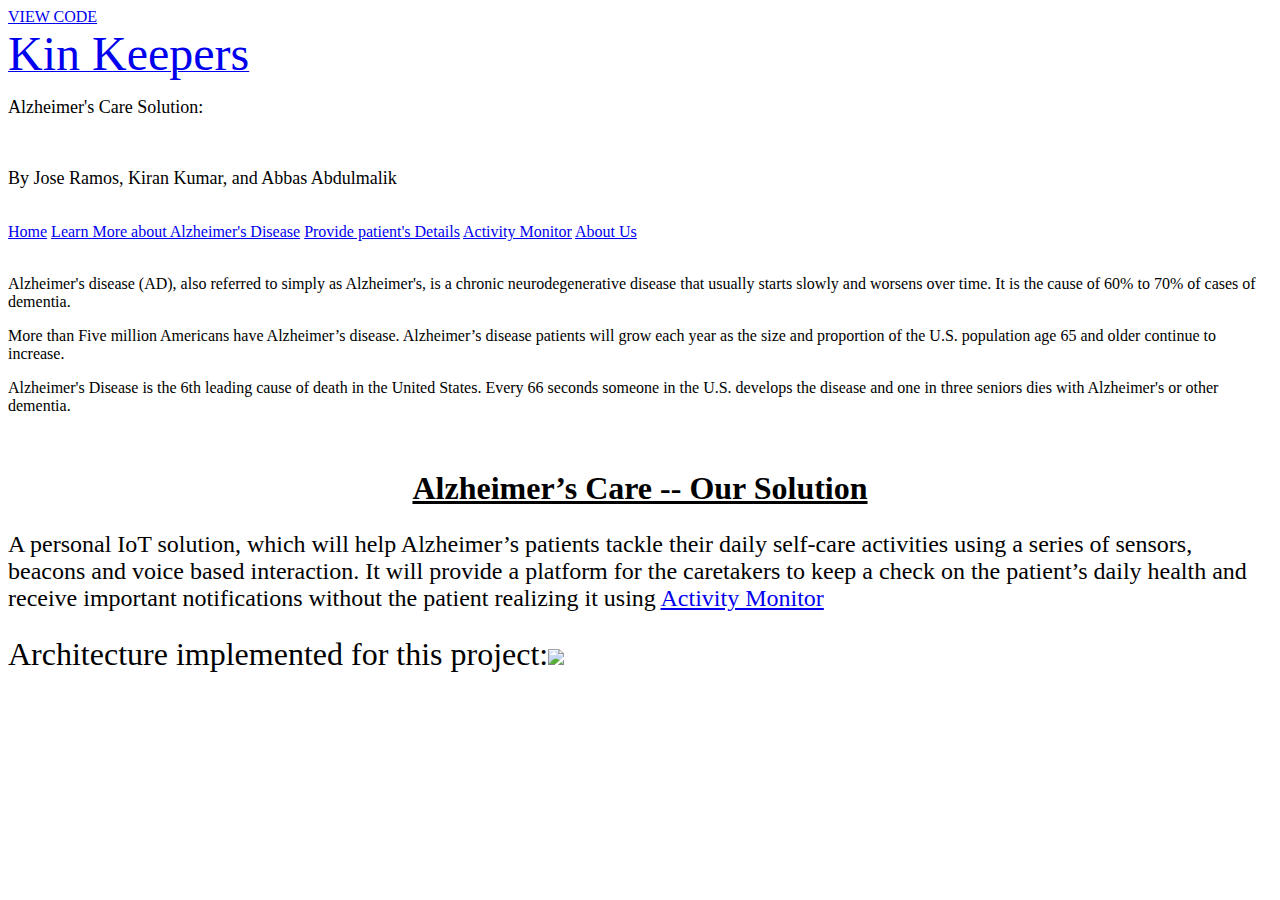
==== index.html @ 31127434 "removed test file" ====
<!DOCTYPE html>
<html>
  <meta name="viewport" content="width=device-width, initial-scale=1">
	<link rel="stylesheet" href="AlzCare.css">
  <script src="https://ajax.googleapis.com/ajax/libs/jquery/3.5.1/jquery.min.js"></script>
	
	<body>
    <div class="jointlink">
          <a href="https://github.com/O2G/Kin-Keepers">VIEW CODE</a>
    </div>
		<div class="w3-container w3-orange w3-text-white p">
			<a href="home.html"><font size="7">Kin Keepers</font></a>
			<p><font size="4">Alzheimer's Care Solution: </font></p> 
			</div>
			<br>
				<div class="w3-container w3-blue w3-text-white">
				<p class="p"><font size="4">By Jose Ramos, Kiran Kumar, and Abbas Abdulmalik</font></p> 
				</div>
					<br>
						<div class="p">
						<a href="home.html" class="w3-btn  w3-text-deep-orange">Home</a>
						<a href="https://en.wikipedia.org/wiki/Alzheimer%27s_disease" class="w3-btn  w3-text-deep-orange">Learn More about Alzheimer's Disease</a>
						<a href="Enterdetails.html" class="w3-btn  w3-text-deep-orange"> Provide patient's Details</a>
						<a href="info.html" class="w3-btn  w3-text-deep-orange"> Activity Monitor</a>
						<a href="Aboutus.html" class="w3-btn  w3-text-deep-orange"> About Us</a>
						</div>
					<br>

						<div class="w3-third w3-light-blue">
						<p class="p">Alzheimer's disease (AD), also referred to simply as Alzheimer's, is a chronic neurodegenerative disease that usually starts slowly and worsens over time. It is the cause of 60% to 70% of cases of dementia.</p>
						</div>
							<div class="w3-third w3-blue">
							<p class="p">More than Five million Americans have Alzheimer’s disease. Alzheimer’s disease patients will grow each year as the size and proportion of the U.S. population age 65 and older continue to increase.</p>
							</div>
								<div class="w3-third w3-light-blue">
									<p class="p">
										Alzheimer's Disease is the 6th leading cause of death in the United States. Every 66 seconds someone in the U.S. develops the disease and one in three seniors dies with Alzheimer's or other dementia.
									</p>
								</div>
									<br>
										<div align="center">
											<h1><u><b>Alzheimer’s Care -- Our Solution</b></u></h1>
										</div>
											<div class="p"><font size="5px">
											<p>A personal IoT solution, which will help Alzheimer’s patients tackle their  daily self-care activities using a series of sensors, beacons and voice based interaction. It will provide a platform for the caretakers to keep a check on the patient’s daily health and receive important notifications without the patient realizing it using <a href="info.html" > Activity Monitor</a>
											</p>
											</font>
										</div>
											<div class="p"><p><font size="6px">Architecture implemented for this project:</font><img class="resize" src="a.jpg"></p>
											</div>
	</body>
</html>
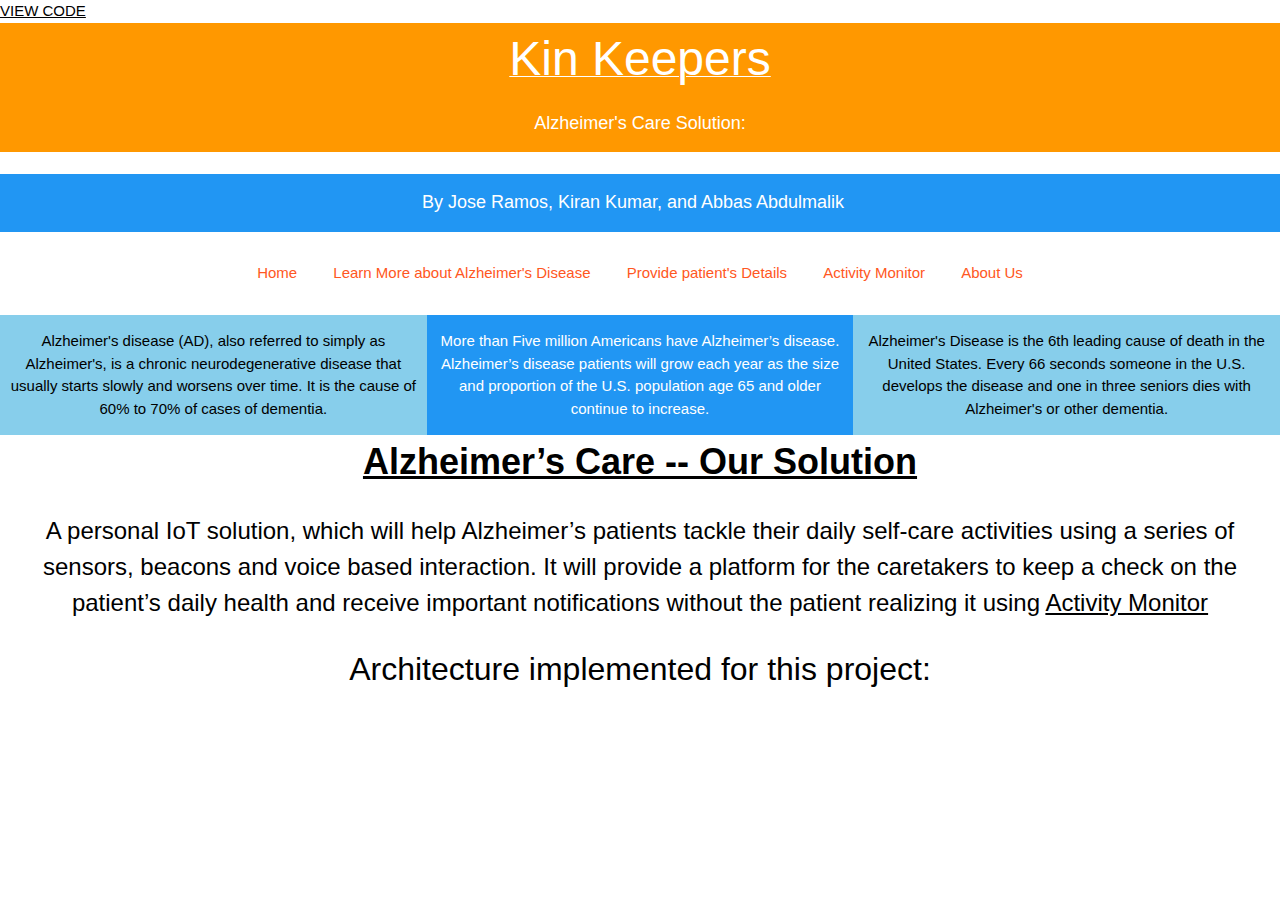
==== commit e69c7207: "foobar" ====
--- a/index.html
+++ b/index.html
@@ -1,8 +1,15 @@
 <!DOCTYPE html>
 <html>
   <meta name="viewport" content="width=device-width, initial-scale=1">
-	<link rel="stylesheet" href="AlzCare.css">
+	<link rel="stylesheet" href="kinkeepers.css">
   <script src="https://ajax.googleapis.com/ajax/libs/jquery/3.5.1/jquery.min.js"></script>
+  <style> 
+    .archimage{
+      background-image: url("https://cdn.glitch.com/2f2856d2-f43d-44ac-96ab-3651ca73cabe%2FKK-Project-Architecture.jpg?v=1618769080860");
+      background-size: contain;
+      background-position: center;  
+    }
+  </style>
 	
 	<body>
     <div class="jointlink">
@@ -46,7 +53,10 @@
 											</p>
 											</font>
 										</div>
-											<div class="p"><p><font size="6px">Architecture implemented for this project:</font><img class="resize" src="a.jpg"></p>
-											</div>
+											<div class="p"><p><font size="6px">Architecture implemented for this project:</font>
+                        <div class="archimage">
+                        
+                        </div>
+                        </p></div>
 	</body>
 </html>--- a/kinkeepers.css
+++ b/kinkeepers.css
@@ -0,0 +1,221 @@
+/* W3.CSS 4.03 Mar 2017 by Jan Egil and Borge Refsnes */
+html{box-sizing:border-box}*,*:before,*:after{box-sizing:inherit}
+/* Extract from normalize.css by Nicolas Gallagher and Jonathan Neal git.io/normalize */
+html{-ms-text-size-adjust:100%;-webkit-text-size-adjust:100%}body{margin:0}
+article,aside,details,figcaption,figure,footer,header,main,menu,nav,section,summary{display:block}
+audio,canvas,progress,video{display:inline-block}progress{vertical-align:baseline}
+audio:not([controls]){display:none;height:0}[hidden],template{display:none}
+a{background-color:transparent;-webkit-text-decoration-skip:objects}
+a:active,a:hover{outline-width:0}abbr[title]{border-bottom:none;text-decoration:underline;text-decoration:underline dotted}
+dfn{font-style:italic}mark{background:#ff0;color:#000}
+small{font-size:80%}sub,sup{font-size:75%;line-height:0;position:relative;vertical-align:baseline}
+sub{bottom:-0.25em}sup{top:-0.5em}figure{margin:1em 40px}img{border-style:none}svg:not(:root){overflow:hidden}
+code,kbd,pre,samp{font-family:monospace,monospace;font-size:1em}hr{box-sizing:content-box;height:0;overflow:visible}
+button,input,select,textarea{font:inherit;margin:0}optgroup{font-weight:bold}
+button,input{overflow:visible}button,select{text-transform:none}
+button,html [type=button],[type=reset],[type=submit]{-webkit-appearance:button}
+button::-moz-focus-inner, [type=button]::-moz-focus-inner, [type=reset]::-moz-focus-inner, [type=submit]::-moz-focus-inner{border-style:none;padding:0}
+button:-moz-focusring, [type=button]:-moz-focusring, [type=reset]:-moz-focusring, [type=submit]:-moz-focusring{outline:1px dotted ButtonText}
+fieldset{border:1px solid #c0c0c0;margin:0 2px;padding:.35em .625em .75em}
+legend{color:inherit;display:table;max-width:100%;padding:0;white-space:normal}textarea{overflow:auto}
+[type=checkbox],[type=radio]{padding:0}
+[type=number]::-webkit-inner-spin-button,[type=number]::-webkit-outer-spin-button{height:auto}
+[type=search]{-webkit-appearance:textfield;outline-offset:-2px}
+[type=search]::-webkit-search-cancel-button,[type=search]::-webkit-search-decoration{-webkit-appearance:none}
+::-webkit-input-placeholder{color:inherit;opacity:0.54}
+::-webkit-file-upload-button{-webkit-appearance:button;font:inherit}
+/* End extract */
+html,body{font-family:Verdana,sans-serif;font-size:15px;line-height:1.5}html{overflow-x:hidden}
+h1{font-size:36px}h2{font-size:30px}h3{font-size:24px}h4{font-size:20px}h5{font-size:18px}h6{font-size:16px}.w3-serif{font-family:serif}
+h1,h2,h3,h4,h5,h6{font-family:"Segoe UI",Arial,sans-serif;font-weight:400;margin:10px 0}.w3-wide{letter-spacing:4px}
+hr{border:0;border-top:1px solid #eee;margin:20px 0}
+
+.resize{width:80%;height:80%;}
+.w3-image{max-width:100%;height:auto}img{margin-bottom:-5px}a{color:inherit}
+.w3-table,.w3-table-all{border-collapse:collapse;border-spacing:0;width:100%;display:table}.w3-table-all{border:1px solid #ccc}
+.w3-bordered tr,.w3-table-all tr{border-bottom:1px solid #ddd}.w3-striped tbody tr:nth-child(even){background-color:#f1f1f1}
+.w3-table-all tr:nth-child(odd){background-color:#fff}.w3-table-all tr:nth-child(even){background-color:#f1f1f1}
+.w3-hoverable tbody tr:hover,.w3-ul.w3-hoverable li:hover{background-color:#ccc}.w3-centered tr th,.w3-centered tr td{text-align:center}
+.w3-table td,.w3-table th,.w3-table-all td,.w3-table-all th{padding:8px 8px;display:table-cell;text-align:left;vertical-align:top}
+.w3-table th:first-child,.w3-table td:first-child,.w3-table-all th:first-child,.w3-table-all td:first-child{padding-left:16px}
+.w3-btn,.w3-button{border:none;display:inline-block;outline:0;padding:8px 16px;vertical-align:middle;overflow:hidden;text-decoration:none;color:inherit;background-color:inherit;text-align:center;cursor:pointer;white-space:nowrap}
+.w3-btn:hover{box-shadow:0 8px 16px 0 rgba(0,0,0,0.2),0 6px 20px 0 rgba(0,0,0,0.19)}
+.w3-btn,.w3-button{-webkit-touch-callout:none;-webkit-user-select:none;-khtml-user-select:none;-moz-user-select:none;-ms-user-select:none;user-select:none}   
+.w3-disabled,.w3-btn:disabled,.w3-button:disabled{cursor:not-allowed;opacity:0.3}.w3-disabled *,:disabled *{pointer-events:none}
+.w3-btn.w3-disabled:hover,.w3-btn:disabled:hover{box-shadow:none}
+.w3-badge,.w3-tag{background-color:#000;color:#fff;display:inline-block;padding-left:8px;padding-right:8px;text-align:center}.w3-badge{border-radius:50%}
+.w3-ul{list-style-type:none;padding:0;margin:0}.w3-ul li{padding:8px 16px;border-bottom:1px solid #ddd}.w3-ul li:last-child{border-bottom:none}
+.w3-tooltip,.w3-display-container{position:relative}.w3-tooltip .w3-text{display:none}.w3-tooltip:hover .w3-text{display:inline-block}
+.w3-ripple:active{opacity:0.5}.w3-ripple{transition:opacity 0s}
+.w3-input{padding:8px;display:block;border:none;border-bottom:1px solid #ccc;width:100%}
+.w3-select{padding:9px 0;width:100%;border:none;border-bottom:1px solid #ccc}
+.w3-dropdown-click,.w3-dropdown-hover{position:relative;display:inline-block;cursor:pointer}
+.w3-dropdown-hover:hover .w3-dropdown-content{display:block;z-index:1}
+.w3-dropdown-hover:first-child,.w3-dropdown-click:hover{background-color:#ccc;color:#000}
+.w3-dropdown-hover:hover > .w3-button:first-child,.w3-dropdown-click:hover > .w3-button:first-child{background-color:#ccc;color:#000}
+.w3-dropdown-content{cursor:auto;color:#000;background-color:#fff;display:none;position:absolute;min-width:160px;margin:0;padding:0}
+.w3-check,.w3-radio{width:24px;height:24px;position:relative;top:6px}
+.w3-sidebar{height:100%;width:200px;background-color:#fff;position:fixed!important;z-index:1;overflow:auto}
+.w3-bar-block .w3-dropdown-hover,.w3-bar-block .w3-dropdown-click{width:100%}
+.w3-bar-block .w3-dropdown-hover .w3-dropdown-content,.w3-bar-block .w3-dropdown-click .w3-dropdown-content{min-width:100%}
+.w3-bar-block .w3-dropdown-hover .w3-button,.w3-bar-block .w3-dropdown-click .w3-button{width:100%;text-align:left;padding:8px 16px}
+.w3-main,#main{transition:margin-left .4s}
+.w3-modal{z-index:3;display:none;padding-top:100px;position:fixed;left:0;top:0;width:100%;height:100%;overflow:auto;background-color:rgb(0,0,0);background-color:rgba(0,0,0,0.4)}
+.w3-modal-content{margin:auto;background-color:#fff;position:relative;padding:0;outline:0;width:600px}
+.w3-bar{width:100%;overflow:hidden}.w3-center .w3-bar{display:inline-block;width:auto}
+.w3-bar .w3-bar-item{padding:8px 16px;float:left;width:auto;border:none;outline:none;display:block}
+.w3-bar .w3-dropdown-hover,.w3-bar .w3-dropdown-click{position:static;float:left}
+.w3-bar .w3-button{white-space:normal}
+.w3-bar-block .w3-bar-item{width:100%;display:block;padding:8px 16px;text-align:left;border:none;outline:none;white-space:normal}
+.w3-bar-block.w3-center .w3-bar-item{text-align:center}.w3-block{display:block;width:100%}
+.w3-responsive{overflow-x:auto}
+.w3-container:after,.w3-container:before,.w3-panel:after,.w3-panel:before,.w3-row:after,.w3-row:before,.w3-row-padding:after,.w3-row-padding:before,
+.w3-cell-row:before,.w3-cell-row:after,.w3-clear:after,.w3-clear:before,.w3-bar:before,.w3-bar:after{content:"";display:table;clear:both}
+.w3-col,.w3-half,.w3-third,.w3-twothird,.w3-threequarter,.w3-quarter{float:left;width:100%}
+.w3-col.s1{width:8.33333%}.w3-col.s2{width:16.66666%}.w3-col.s3{width:24.99999%}.w3-col.s4{width:33.33333%}
+.w3-col.s5{width:41.66666%}.w3-col.s6{width:49.99999%}.w3-col.s7{width:58.33333%}.w3-col.s8{width:66.66666%}
+.w3-col.s9{width:74.99999%}.w3-col.s10{width:83.33333%}.w3-col.s11{width:91.66666%}.w3-col.s12{width:99.99999%}
+@media (min-width:601px){.w3-col.m1{width:8.33333%}.w3-col.m2{width:16.66666%}.w3-col.m3,.w3-quarter{width:24.99999%}.w3-col.m4,.w3-third{width:33.33333%}
+.w3-col.m5{width:41.66666%}.w3-col.m6,.w3-half{width:49.99999%}.w3-col.m7{width:58.33333%}.w3-col.m8,.w3-twothird{width:66.66666%}
+.w3-col.m9,.w3-threequarter{width:74.99999%}.w3-col.m10{width:83.33333%}.w3-col.m11{width:91.66666%}.w3-col.m12{width:99.99999%}}
+@media (min-width:993px){.w3-col.l1{width:8.33333%}.w3-col.l2{width:16.66666%}.w3-col.l3{width:24.99999%}.w3-col.l4{width:33.33333%}
+.w3-col.l5{width:41.66666%}.w3-col.l6{width:49.99999%}.w3-col.l7{width:58.33333%}.w3-col.l8{width:66.66666%}
+.w3-col.l9{width:74.99999%}.w3-col.l10{width:83.33333%}.w3-col.l11{width:91.66666%}.w3-col.l12{width:99.99999%}}
+.w3-content{max-width:980px;margin:auto}.w3-rest{overflow:hidden}
+.w3-cell-row{display:table;width:100%}.w3-cell{display:table-cell}
+.w3-cell-top{vertical-align:top}.w3-cell-middle{vertical-align:middle}.w3-cell-bottom{vertical-align:bottom}
+.w3-hide{display:none!important}.w3-show-block,.w3-show{display:block!important}.w3-show-inline-block{display:inline-block!important}
+@media (max-width:600px){.w3-modal-content{margin:0 10px;width:auto!important}.w3-modal{padding-top:30px}
+.w3-dropdown-hover.w3-mobile .w3-dropdown-content,.w3-dropdown-click.w3-mobile .w3-dropdown-content{position:relative}	
+.w3-hide-small{display:none!important}.w3-mobile{display:block;width:100%!important}.w3-bar-item.w3-mobile,.w3-dropdown-hover.w3-mobile,.w3-dropdown-click.w3-mobile{text-align:center}
+.w3-dropdown-hover.w3-mobile,.w3-dropdown-hover.w3-mobile .w3-btn,.w3-dropdown-hover.w3-mobile .w3-button,.w3-dropdown-click.w3-mobile,.w3-dropdown-click.w3-mobile .w3-btn,.w3-dropdown-click.w3-mobile .w3-button{width:100%}}
+@media (max-width:768px){.w3-modal-content{width:500px}.w3-modal{padding-top:50px}}
+@media (min-width:993px){.w3-modal-content{width:900px}.w3-hide-large{display:none!important}.w3-sidebar.w3-collapse{display:block!important}}
+@media (max-width:992px) and (min-width:601px){.w3-hide-medium{display:none!important}}
+@media (max-width:992px){.w3-sidebar.w3-collapse{display:none}.w3-main{margin-left:0!important;margin-right:0!important}}
+.w3-top,.w3-bottom{position:fixed;width:100%;z-index:1}.w3-top{top:0}.w3-bottom{bottom:0}
+.w3-overlay{position:fixed;display:none;width:100%;height:100%;top:0;left:0;right:0;bottom:0;background-color:rgba(0,0,0,0.5);z-index:2}
+.w3-display-topleft{position:absolute;left:0;top:0}.w3-display-topright{position:absolute;right:0;top:0}
+.w3-display-bottomleft{position:absolute;left:0;bottom:0}.w3-display-bottomright{position:absolute;right:0;bottom:0}
+.w3-display-middle{position:absolute;top:50%;left:50%;transform:translate(-50%,-50%);-ms-transform:translate(-50%,-50%)}
+.w3-display-left{position:absolute;top:50%;left:0%;transform:translate(0%,-50%);-ms-transform:translate(-0%,-50%)}
+.w3-display-right{position:absolute;top:50%;right:0%;transform:translate(0%,-50%);-ms-transform:translate(0%,-50%)}
+.w3-display-topmiddle{position:absolute;left:50%;top:0;transform:translate(-50%,0%);-ms-transform:translate(-50%,0%)}
+.w3-display-bottommiddle{position:absolute;left:50%;bottom:0;transform:translate(-50%,0%);-ms-transform:translate(-50%,0%)}
+.w3-display-container:hover .w3-display-hover{display:block}.w3-display-container:hover span.w3-display-hover{display:inline-block}.w3-display-hover{display:none}
+.w3-display-position{position:absolute}
+.w3-circle{border-radius:50%}
+.w3-round-small{border-radius:2px}.w3-round,.w3-round-medium{border-radius:4px}.w3-round-large{border-radius:8px}.w3-round-xlarge{border-radius:16px}.w3-round-xxlarge{border-radius:32px}
+.w3-row-padding,.w3-row-padding>.w3-half,.w3-row-padding>.w3-third,.w3-row-padding>.w3-twothird,.w3-row-padding>.w3-threequarter,.w3-row-padding>.w3-quarter,.w3-row-padding>.w3-col{padding:0 8px}
+.w3-container,.w3-panel{padding:0.01em 16px;padding-left:2px}.w3-panel{margin-top:16px;margin-bottom:16px}
+.w3-code,.w3-codespan{font-family:Consolas,"courier new";font-size:16px}
+.w3-code{width:auto;background-color:#fff;padding:8px 12px;border-left:4px solid #4CAF50;word-wrap:break-word}
+.w3-codespan{color:crimson;background-color:#f1f1f1;padding-left:4px;padding-right:4px;font-size:110%}
+.w3-card,.w3-card-2{box-shadow:0 2px 5px 0 rgba(0,0,0,0.16),0 2px 10px 0 rgba(0,0,0,0.12)}
+.w3-card-4,.w3-hover-shadow:hover{box-shadow:0 4px 10px 0 rgba(0,0,0,0.2),0 4px 20px 0 rgba(0,0,0,0.19)}
+.w3-spin{animation:w3-spin 2s infinite linear}@keyframes w3-spin{0%{transform:rotate(0deg)}100%{transform:rotate(359deg)}}
+.w3-animate-fading{animation:fading 10s infinite}@keyframes fading{0%{opacity:0}50%{opacity:1}100%{opacity:0}}
+.w3-animate-opacity{animation:opac 0.8s}@keyframes opac{from{opacity:0} to{opacity:1}}
+.w3-animate-top{position:relative;animation:animatetop 0.4s}@keyframes animatetop{from{top:-300px;opacity:0} to{top:0;opacity:1}}
+.w3-animate-left{position:relative;animation:animateleft 0.4s}@keyframes animateleft{from{left:-300px;opacity:0} to{left:0;opacity:1}}
+.w3-animate-right{position:relative;animation:animateright 0.4s}@keyframes animateright{from{right:-300px;opacity:0} to{right:0;opacity:1}}
+.w3-animate-bottom{position:relative;animation:animatebottom 0.4s}@keyframes animatebottom{from{bottom:-300px;opacity:0} to{bottom:0;opacity:1}}
+.w3-animate-zoom {animation:animatezoom 0.6s}@keyframes animatezoom{from{transform:scale(0)} to{transform:scale(1)}}
+.w3-animate-input{transition:width 0.4s ease-in-out}.w3-animate-input:focus{width:100%!important}
+.w3-opacity,.w3-hover-opacity:hover{opacity:0.60}.w3-opacity-off,.w3-hover-opacity-off:hover{opacity:1}
+.w3-opacity-max{opacity:0.25}.w3-opacity-min{opacity:0.75}
+.w3-greyscale-max,.w3-grayscale-max,.w3-hover-greyscale:hover,.w3-hover-grayscale:hover{filter:grayscale(100%)}
+.w3-greyscale,.w3-grayscale{filter:grayscale(75%)}.w3-greyscale-min,.w3-grayscale-min{filter:grayscale(50%)}
+.w3-sepia{filter:sepia(75%)}.w3-sepia-max,.w3-hover-sepia:hover{filter:sepia(100%)}.w3-sepia-min{filter:sepia(50%)}
+.w3-tiny{font-size:10px!important}.w3-small{font-size:12px!important}.w3-medium{font-size:15px!important}.w3-large{font-size:18px!important}
+.w3-xlarge{font-size:24px!important}.w3-xxlarge{font-size:36px!important}.w3-xxxlarge{font-size:48px!important}.w3-jumbo{font-size:64px!important}
+.w3-left-align{text-align:left!important}.w3-right-align{text-align:right!important}.w3-justify{text-align:justify!important}.w3-center{text-align:center!important}
+.w3-border-0{border:0!important}.w3-border{border:1px solid #ccc!important}
+.w3-border-top{border-top:1px solid #ccc!important}.w3-border-bottom{border-bottom:1px solid #ccc!important}
+.w3-border-left{border-left:1px solid #ccc!important}.w3-border-right{border-right:1px solid #ccc!important}
+.w3-topbar{border-top:6px solid #ccc!important}.w3-bottombar{border-bottom:6px solid #ccc!important}
+.w3-leftbar{border-left:6px solid #ccc!important}.w3-rightbar{border-right:6px solid #ccc!important}
+.w3-section,.w3-code{margin-top:16px!important;margin-bottom:16px!important}
+.w3-margin{margin:16px!important}.w3-margin-top{margin-top:16px!important}.w3-margin-bottom{margin-bottom:16px!important}
+.w3-margin-left{margin-left:16px!important}.w3-margin-right{margin-right:16px!important}
+.w3-padding-small{padding:4px 8px!important}.w3-padding{padding:8px 16px!important}.w3-padding-large{padding:12px 24px!important}
+.w3-padding-16{padding-top:16px!important;padding-bottom:16px!important}.w3-padding-24{padding-top:24px!important;padding-bottom:24px!important}
+.w3-padding-32{padding-top:32px!important;padding-bottom:32px!important}.w3-padding-48{padding-top:48px!important;padding-bottom:48px!important}
+.w3-padding-64{padding-top:64px!important;padding-bottom:64px!important}
+.w3-left{float:left!important}.w3-right{float:right!important}
+.w3-button:hover{color:#000!important;background-color:#ccc!important}
+.w3-transparent,.w3-hover-none:hover{background-color:transparent!important}
+.w3-hover-none:hover{box-shadow:none!important}
+/* Colors */
+.w3-amber,.w3-hover-amber:hover{color:#000!important;background-color:#ffc107!important}
+.w3-aqua,.w3-hover-aqua:hover{color:#000!important;background-color:#00ffff!important}
+.w3-blue,.w3-hover-blue:hover{color:#fff!important;background-color:#2196F3!important}
+.w3-light-blue,.w3-hover-light-blue:hover{color:#000!important;background-color:#87CEEB!important}
+.w3-brown,.w3-hover-brown:hover{color:#fff!important;background-color:#795548!important}
+.w3-cyan,.w3-hover-cyan:hover{color:#000!important;background-color:#00bcd4!important}
+.w3-blue-grey,.w3-hover-blue-grey:hover,.w3-blue-gray,.w3-hover-blue-gray:hover{color:#fff!important;background-color:#607d8b!important}
+.w3-green,.w3-hover-green:hover{color:#fff!important;background-color:#4CAF50!important}
+.w3-light-green,.w3-hover-light-green:hover{color:#000!important;background-color:#8bc34a!important}
+.w3-indigo,.w3-hover-indigo:hover{color:#fff!important;background-color:#3f51b5!important}
+.w3-khaki,.w3-hover-khaki:hover{color:#000!important;background-color:#f0e68c!important}
+.w3-lime,.w3-hover-lime:hover{color:#000!important;background-color:#cddc39!important}
+.w3-orange,.w3-hover-orange:hover{color:#000!important;background-color:#ff9800!important}
+.w3-deep-orange,.w3-hover-deep-orange:hover{color:#fff!important;background-color:#ff5722!important}
+.w3-pink,.w3-hover-pink:hover{color:#fff!important;background-color:#e91e63!important}
+.w3-purple,.w3-hover-purple:hover{color:#fff!important;background-color:#9c27b0!important}
+.w3-deep-purple,.w3-hover-deep-purple:hover{color:#fff!important;background-color:#673ab7!important}
+.w3-red,.w3-hover-red:hover{color:#fff!important;background-color:#f44336!important}
+.w3-sand,.w3-hover-sand:hover{color:#000!important;background-color:#fdf5e6!important}
+.w3-teal,.w3-hover-teal:hover{color:#fff!important;background-color:#009688!important}
+.w3-yellow,.w3-hover-yellow:hover{color:#000!important;background-color:#ffeb3b!important}
+.w3-white,.w3-hover-white:hover{color:#000!important;background-color:#fff!important}
+.w3-black,.w3-hover-black:hover{color:#fff!important;background-color:#000!important}
+.w3-grey,.w3-hover-grey:hover,.w3-gray,.w3-hover-gray:hover{color:#000!important;background-color:#bbb!important}
+.w3-light-grey,.w3-hover-light-grey:hover,.w3-light-gray,.w3-hover-light-gray:hover{color:#000!important;background-color:#f1f1f1!important}
+.w3-dark-grey,.w3-hover-dark-grey:hover,.w3-dark-gray,.w3-hover-dark-gray:hover{color:#fff!important;background-color:#616161!important}
+.w3-pale-red,.w3-hover-pale-red:hover{color:#000!important;background-color:#ffdddd!important}
+.w3-pale-green,.w3-hover-pale-green:hover{color:#000!important;background-color:#ddffdd!important}
+.w3-pale-yellow,.w3-hover-pale-yellow:hover{color:#000!important;background-color:#ffffcc!important}
+.w3-pale-blue,.w3-hover-pale-blue:hover{color:#000!important;background-color:#ddffff!important}
+.w3-text-red,.w3-hover-text-red:hover{color:#f44336!important}
+.w3-text-green,.w3-hover-text-green:hover{color:#4CAF50!important}
+.w3-text-blue,.w3-hover-text-blue:hover{color:#2196F3!important}
+.w3-text-yellow,.w3-hover-text-yellow:hover{color:#ffeb3b!important}
+.w3-text-white,.w3-hover-text-white:hover{color:#fff!important}
+.w3-text-black,.w3-hover-text-black:hover{color:#000!important}
+.w3-text-grey,.w3-hover-text-grey:hover,.w3-text-gray,.w3-hover-text-gray:hover{color:#757575!important}
+.w3-text-amber{color:#ffc107!important}
+.w3-text-aqua{color:#00ffff!important}
+.w3-text-light-blue{color:#87CEEB!important}
+.w3-text-brown{color:#795548!important}
+.w3-text-cyan{color:#00bcd4!important}
+.w3-text-blue-grey,.w3-text-blue-gray{color:#607d8b!important}
+.w3-text-light-green{color:#8bc34a!important}
+.w3-text-indigo{color:#3f51b5!important}
+.w3-text-khaki{color:#b4aa50!important}
+.w3-text-lime{color:#cddc39!important}
+.w3-text-orange{color:#ff9800!important}
+.w3-text-deep-orange{color:#ff5722!important}
+.w3-text-pink{color:#e91e63!important}
+.w3-text-purple{color:#9c27b0!important}
+.w3-text-deep-purple{color:#673ab7!important}
+.w3-text-sand{color:#fdf5e6!important}
+.w3-text-teal{color:#009688!important}
+.w3-text-light-grey,.w3-hover-text-light-grey:hover,.w3-text-light-gray,.w3-hover-text-light-gray:hover{color:#f1f1f1!important}
+.w3-text-dark-grey,.w3-hover-text-dark-grey:hover,.w3-text-dark-gray,.w3-hover-text-dark-gray:hover{color:#3a3a3a!important}
+.w3-border-red,.w3-hover-border-red:hover{border-color:#f44336!important}
+.w3-border-green,.w3-hover-border-green:hover{border-color:#4CAF50!important}
+.w3-border-blue,.w3-hover-border-blue:hover{border-color:#2196F3!important}
+.w3-border-yellow,.w3-hover-border-yellow:hover{border-color:#ffeb3b!important}
+.w3-border-white,.w3-hover-border-white:hover{border-color:#fff!important}
+.w3-border-black,.w3-hover-border-black:hover{border-color:#000!important}
+.w3-border-grey,.w3-hover-border-grey:hover,.w3-border-gray,.w3-hover-border-gray:hover{border-color:#bbb!important}
+.p{padding-left:4px;text-align: center;padding-right: 4px}
+.w{width:450px;margin-left: 25px}
+.l{margin-left: 25px}
+.bt{border:1px;display:inline-block;outline:0;padding:8px 16px;vertical-align:middle;overflow:hidden;text-decoration:none;color:inherit;background-color:inherit;text-align:center;cursor:pointer;white-space:nowrap}
+.pad{background-color: white; border: 25px ; padding: 25px; margin: 25px;}
+.form{background-color: white; border: 25px ; padding: 25px; margin: 25px;width:400;display: flex; flex-direction: column;}
+input[type = text] {  border: 1px solid black;  width: 350px;  margin: 4px; padding:4px}
+input[type = radio] {  border: 1px solid black;  width: 4;  margin: 4px; padding:4px;}
+input[type = submit] {  border: 1px solid white;  -webkit-box-shadow:0 0 4px #333333;  box-shadow:0 0 4px #333333;  width:120px;  padding:2px;  margin: 4px;}
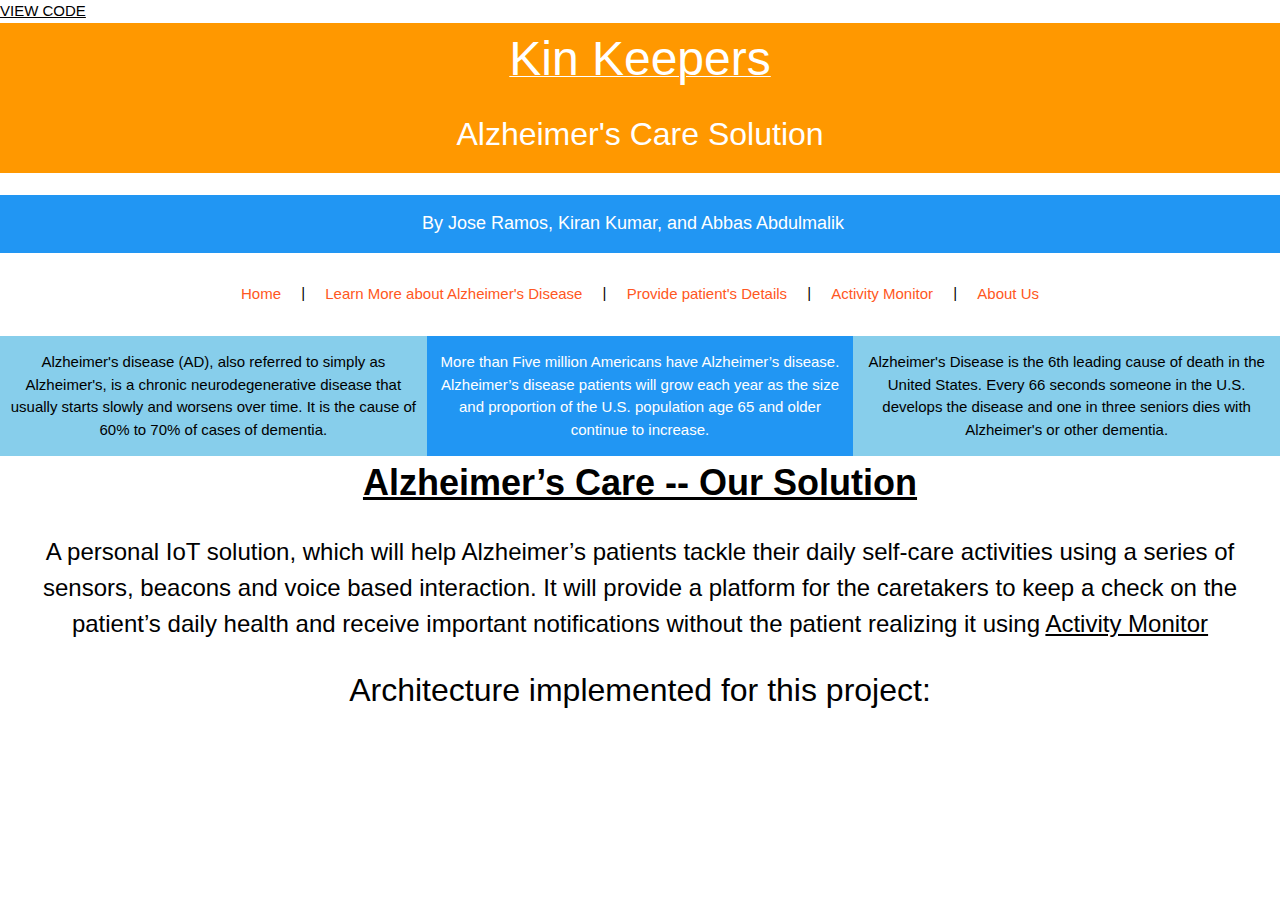
==== commit 9d215e5e: "removed test file 3" ====
--- a/index.html
+++ b/index.html
@@ -4,7 +4,8 @@
 	<link rel="stylesheet" href="kinkeepers.css">
   <script src="https://ajax.googleapis.com/ajax/libs/jquery/3.5.1/jquery.min.js"></script>
   <style> 
-    .archimage{
+    .archimage {
+      width: 45vw;
       background-image: url("https://cdn.glitch.com/2f2856d2-f43d-44ac-96ab-3651ca73cabe%2FKK-Project-Architecture.jpg?v=1618769080860");
       background-size: contain;
       background-position: center;  
@@ -16,8 +17,8 @@
           <a href="https://github.com/O2G/Kin-Keepers">VIEW CODE</a>
     </div>
 		<div class="w3-container w3-orange w3-text-white p">
-			<a href="home.html"><font size="7">Kin Keepers</font></a>
-			<p><font size="4">Alzheimer's Care Solution: </font></p> 
+			<a href="index.html"><font size="7">Kin Keepers</font></a>
+			<p><font size="6">Alzheimer's Care Solution</font></p> 
 			</div>
 			<br>
 				<div class="w3-container w3-blue w3-text-white">
@@ -25,11 +26,11 @@
 				</div>
 					<br>
 						<div class="p">
-						<a href="home.html" class="w3-btn  w3-text-deep-orange">Home</a>
-						<a href="https://en.wikipedia.org/wiki/Alzheimer%27s_disease" class="w3-btn  w3-text-deep-orange">Learn More about Alzheimer's Disease</a>
-						<a href="Enterdetails.html" class="w3-btn  w3-text-deep-orange"> Provide patient's Details</a>
-						<a href="info.html" class="w3-btn  w3-text-deep-orange"> Activity Monitor</a>
-						<a href="Aboutus.html" class="w3-btn  w3-text-deep-orange"> About Us</a>
+						<a href="index.html" class="w3-btn  w3-text-deep-orange">Home</a> | 
+						<a href="https://en.wikipedia.org/wiki/Alzheimer%27s_disease" class="w3-btn  w3-text-deep-orange">Learn More about Alzheimer's Disease</a> | 
+						<a href="Enterdetails.html" class="w3-btn  w3-text-deep-orange"> Provide patient's Details</a> | 
+						<a href="info.html" class="w3-btn  w3-text-deep-orange"> Activity Monitor</a> | 
+            <a href="Aboutus.html" class="w3-btn w3-text-deep-orange">About Us</a>  
 						</div>
 					<br>
 
@@ -54,9 +55,7 @@
 											</font>
 										</div>
 											<div class="p"><p><font size="6px">Architecture implemented for this project:</font>
-                        <div class="archimage">
-                        
-                        </div>
+                        <div class="archimage"></div>
                         </p></div>
 	</body>
 </html>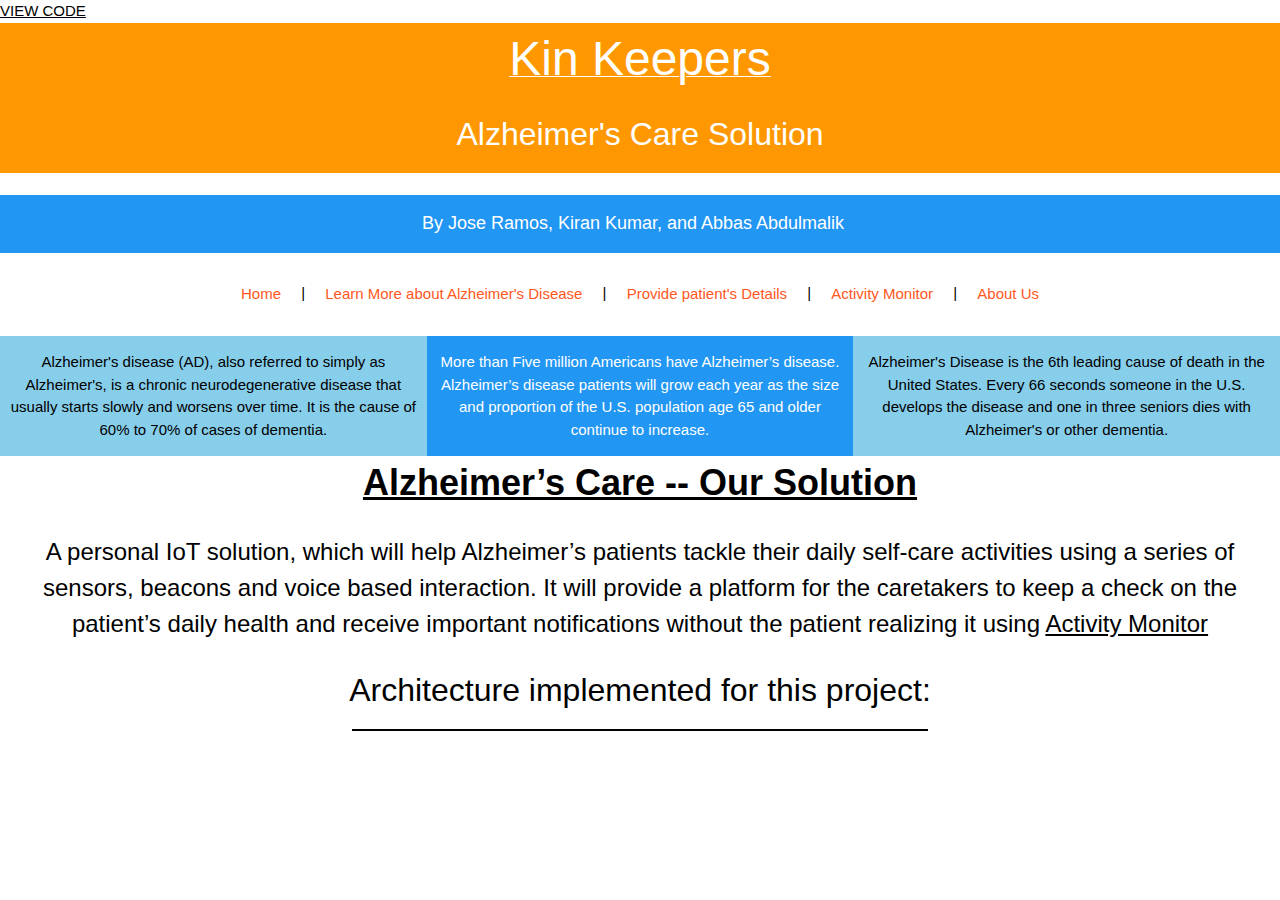
==== commit b4eeab38: "arch. image for index" ====
--- a/index.html
+++ b/index.html
@@ -5,10 +5,13 @@
   <script src="https://ajax.googleapis.com/ajax/libs/jquery/3.5.1/jquery.min.js"></script>
   <style> 
     .archimage {
+      border: 1px solid black;
       width: 45vw;
+      height: 10%;
       background-image: url("https://cdn.glitch.com/2f2856d2-f43d-44ac-96ab-3651ca73cabe%2FKK-Project-Architecture.jpg?v=1618769080860");
       background-size: contain;
-      background-position: center;  
+      background-position: center; 
+      left: 50%;
     }
   </style>
 	
@@ -54,8 +57,11 @@
 											</p>
 											</font>
 										</div>
-											<div class="p"><p><font size="6px">Architecture implemented for this project:</font>
-                        <div class="archimage"></div>
+
+                      <div class="p"><p><font size="6px">Architecture implemented for this project:</font>
+                      <center> <div class="archimage"></div></center>
                         </p></div>
+          
+
 	</body>
 </html>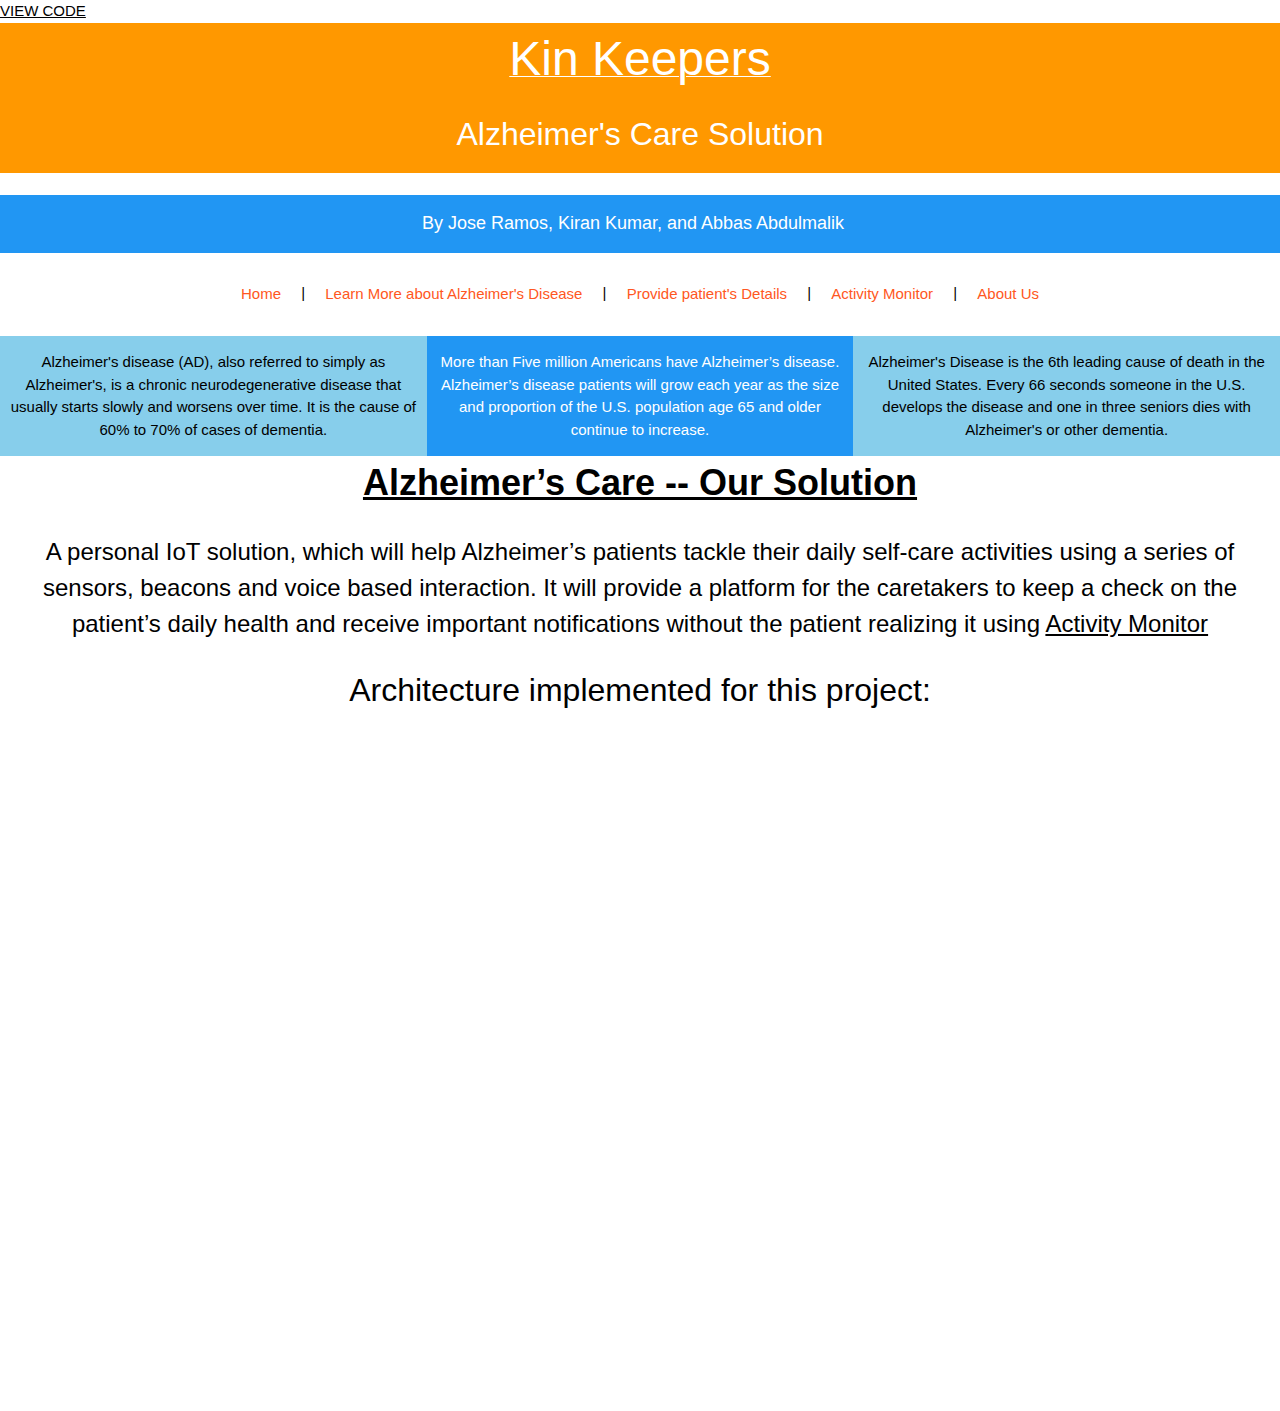
==== commit ce914c85: "update index.html graphic" ====
--- a/index.html
+++ b/index.html
@@ -5,12 +5,13 @@
   <script src="https://ajax.googleapis.com/ajax/libs/jquery/3.5.1/jquery.min.js"></script>
   <style> 
     .archimage {
-      border: 1px solid black;
-      width: 45vw;
-      height: 10%;
+      display: inline-block;
+      width: 99vw;
+      height: 70vh;
       background-image: url("https://cdn.glitch.com/2f2856d2-f43d-44ac-96ab-3651ca73cabe%2FKK-Project-Architecture.jpg?v=1618769080860");
       background-size: contain;
       background-position: center; 
+      background-repeat: no-repeat;
       left: 50%;
     }
   </style>
@@ -59,9 +60,10 @@
 										</div>
 
                       <div class="p"><p><font size="6px">Architecture implemented for this project:</font>
-                      <center> <div class="archimage"></div></center>
+                  
                         </p></div>
-          
+              <center> <div class="archimage"></div></center>
+              <br><br>
 
 	</body>
 </html>